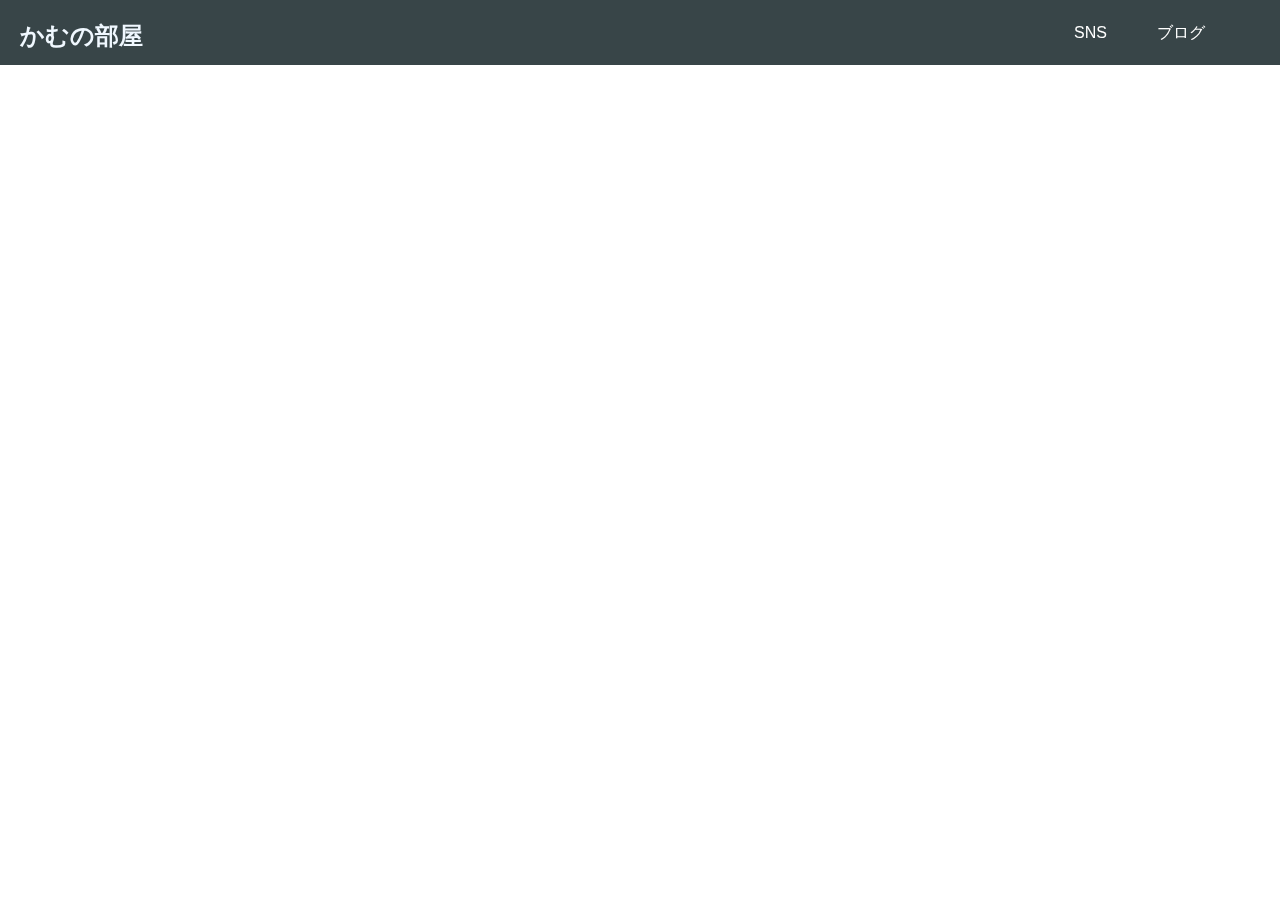
==== blog.html @ 08fcdd69 "blog.html" ====
<!DOCTYPE html>
<html>
  <head>
  <meta charset="utf-8">  
  <title>かむのSNS</title>
  <link rel="stylesheet" href="https://maxcdn.bootstrapcdn.com/font-awesome/4.3.0/css/font-awesome.min.css">
  <link rel="stylesheet" href="css/stylesheet.css">
  <link rel="stylesheet" href="responsive.css">
  </head>
<body>
    <header>
        <div class="header-left">
          <a href="index.html"><h2>かむの部屋</h2></a>
        </div>
         <div class="header-right">
          <a href="sns.html">SNS</a>
          <a href="blog.html">ブログ</a>
         </div>
       </header>
</body>
</html>
---- css/stylesheet.css ----
@charset "utf-8";
    
  body {
    margin: 0;
    font-family: "Hiragino Kaku Gothic ProN", sans-serif;
  }

  a {
    text-decoration: none;
  }

  header {
    height: 65px;
    width: 100%;
    background-color: rgba(34, 49, 52, 0.9);
    /* positionプロパティをfixedに、topを0に指定してください */
    position:fixed;
    top:0;
    /* z-indexを10に指定してください */
    z-index:10;
  }

    .container {
        width: 1170px;
        padding: 0 15px;
        margin: 0 auto;
     }

     .container h1 {
      color: #000;
    }

    .container h2 {
      color: #000;
    }
  
    .top-wrapper {
      padding: 200px 0 100px;
      text-align: center;
      position: absolute;
      top: 0;
      width: 100%;
      height: auto;
      min-height: 50%;
      color: #FFF;
      background-repeat: no-repeat;
      background-position: center 50%;
      background-size: cover;
      background-image: url("https://www.pakutaso.com/shared/img/thumb/gori0I9A2979072100725.jpg");
      background-blend-mode: overlay;
      background-color: #2d3133;
    }
  
    .top-wrapper h1 {
      font-size: 45px;
      letter-spacing: 5px;
      color: #FFF;
      text-decoration:underline;
      text-decoration-color: rgb(129, 194, 247);
    }
    .top-wrapper h2 {
      letter-spacing: 5px;
      color: #FFF;
    }


    .header-left {
      float: left;
      width: 200px;
      padding-bottom: 10px;
      padding-left: 20px;
    }

    .header-left h2{
      color: aliceblue;
    }

    .header-right {
      float: right;
      margin-right: 50px;
    }

    .header-right a {
      line-height: 65px;
      padding: 0 25px;
      color: white;
      display: block;
      float: left;
      transition: all 0.5s;
    }
    
    .header-right a:hover {
      background-color: rgba(255, 255, 255, 0.3);
    }
    
    .message-wrapper {
      height: 200px;
      padding-top: 700px;
      padding-left: 20px;
      padding-right: 840px;
    }

    .message-wrapper h1{
      padding-top: 10px;
    }

    .box1 {
      height: 200px;
      border: solid;
      border-radius: 8px;
      border: 2px solid;
    }

    .box1 h2 {
      padding-left: 10px;
    }

    .box1 p {
      padding-left: 10px;
    }

    .box1 img{
      height: 200px;
      width: 500px;
      padding: 10px 10px;
      margin-left: 650px;
      margin-top: -180px;
    }


    footer p {
      color: #b3aeb5;
      font-size: 12px;
    }
    
    footer {
      padding-top: 30px;
      padding-bottom: 20px;
      background-color: red;
    }
   
    /*アニメーション*/
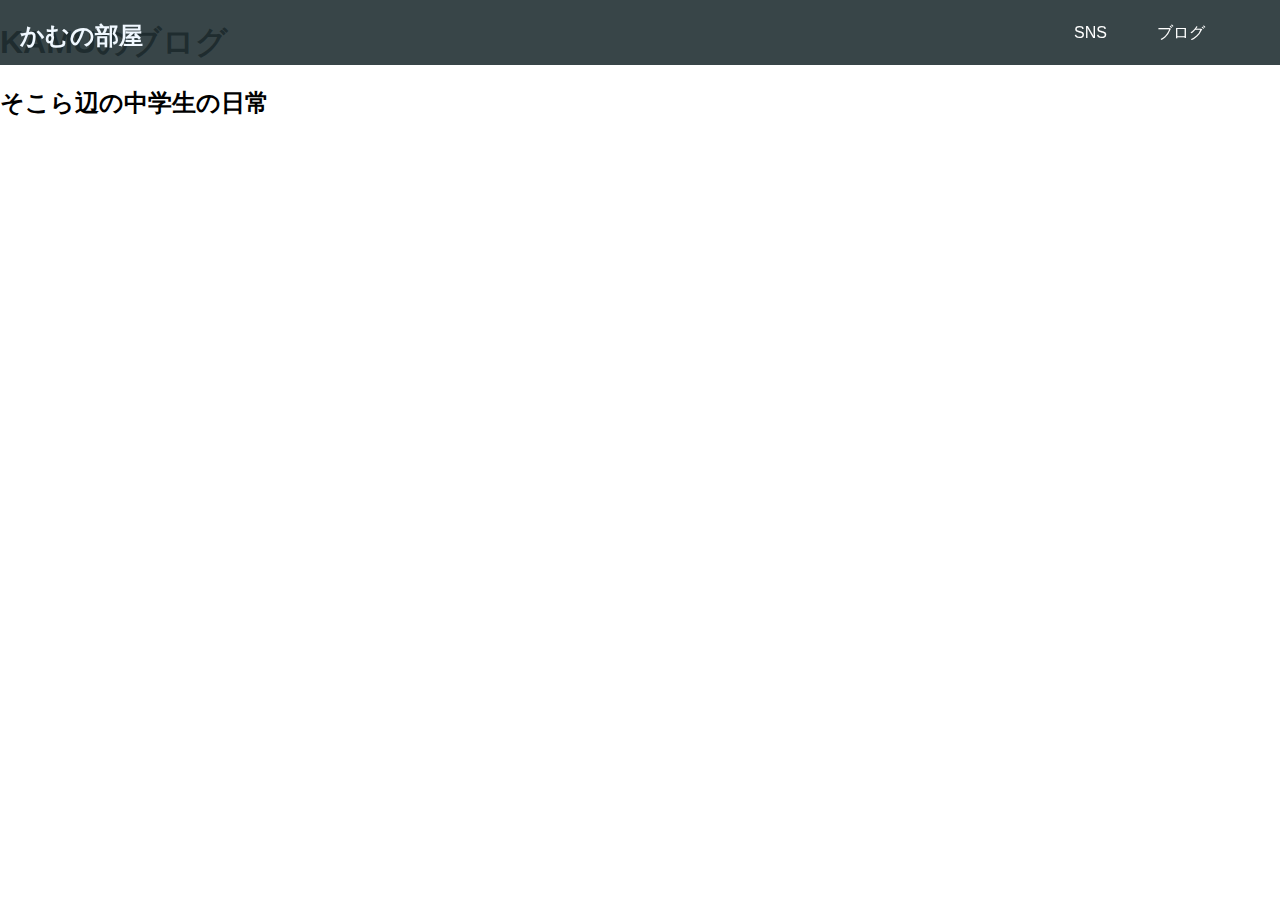
==== commit 996cb2d6: "blog.html" ====
--- a/blog.html
+++ b/blog.html
@@ -16,6 +16,13 @@
           <a href="sns.html">SNS</a>
           <a href="blog.html">ブログ</a>
          </div>
-       </header>
+    </header>
+    <div class="top-wrapper2"> 
+        <div class="container2">
+          <h1>KAMUのブログ</h1> 
+          <h2>そこら辺の中学生の日常</h2>
+         </div>
+       </div>
+    </div>   
 </body>
 </html>--- a/css/stylesheet.css
+++ b/css/stylesheet.css
@@ -96,8 +96,9 @@
     .message-wrapper {
       height: 200px;
       padding-top: 700px;
-      padding-left: 20px;
-      padding-right: 840px;
+      padding-left: 10px;
+      padding-right: 800px;
+      margin-left: 120px;
     }
 
     .message-wrapper h1{
@@ -105,10 +106,11 @@
     }
 
     .box1 {
-      height: 200px;
+      height: 250px;
       border: solid;
       border-radius: 8px;
       border: 2px solid;
+      width: 650px;
     }
 
     .box1 h2 {
@@ -127,16 +129,104 @@
       margin-top: -180px;
     }
 
-
-    footer p {
-      color: #b3aeb5;
-      font-size: 12px;
-    }
-    
-    footer {
-      padding-top: 30px;
-      padding-bottom: 20px;
-      background-color: red;
-    }
+    .box2 {
+      height: 200px;
+      border: solid;
+      border-radius: 8px;
+      border: 2px solid;
+      margin-top: 50px;
+      position: relative;
+      left: 700px;
+      padding-left: 10px;
+    }
+
+    .box2 h2{
+      padding-left: 15px;
+    }
+
+    .box2 img {
+      height: 200px;
+      width: 500px;
+      padding: 10px 10px;
+      margin-left: -650px;
+      margin-top: -200px; 
+    }
+
+    .box3 {
+      height: 200px;
+      border: solid;
+      border-radius: 8px;
+      border: 2px solid;
+      margin-top: 50px;
+      position: relative;
+      padding-left: 10px;
+    }
+
+    .box3 h2{
+      padding-left: 15px;
+    }
+
+    .box3 iframe {
+      position: relative;
+      left: 700px;
+      bottom: 200px;
+      height: 280px;
+    }
+
+    .box4 iframe {
+      position: relative;
+      top: 50px;
+      height: 280px;
+    }
+
+    .end {
+      position: absolute;
+    }
+
+    .end h2 {
+      padding-top: 100px;
+      text-align: center;
+      bottom: 0;
+      margin-left: 320px;
+    }
+
+   footer {
    
-    /*アニメーション*/
+   }
+   
+    /*snsページ*/
+    .sns-wrapper {
+      padding-top: 100px;
+      padding-left: 100px;
+      padding-right: 100px;
+    }
+
+    .sns-wrapper h1{
+      text-align: center;
+    }
+
+    .list ul{
+      padding: 2em 5em;
+      list-style-type: none;
+      border: none;
+    }
+    .list ul li {
+      padding: 1em 1em 1em 1em;
+      margin: 0 0 7px 0;
+      line-height: 1.5;
+      background: #93f8ff;
+      vertical-align: middle;
+      border-radius: 17px 0px 0px 17px;
+      margin: 50px;
+    }
+    .list ul li:before{
+      display:inline-block; 
+      vertical-align: middle;
+      content:'';
+      width:1em;
+      height: 1em;
+      background: #fff;
+      border-radius: 50%;
+      margin: 0 7px 3px 0;
+    }
+    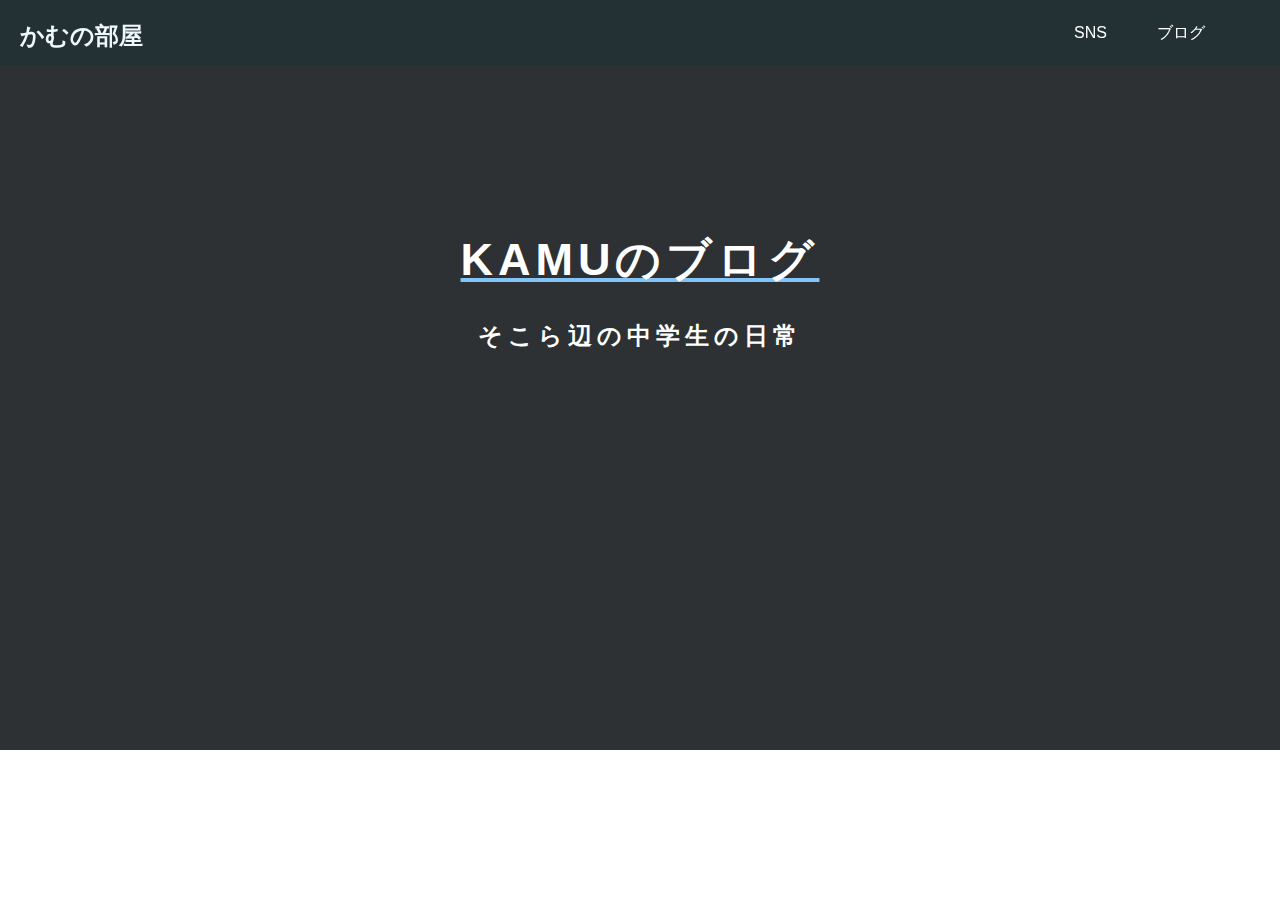
==== commit fcf6b414: "blog.html" ====
--- a/blog.html
+++ b/blog.html
@@ -23,6 +23,10 @@
           <h2>そこら辺の中学生の日常</h2>
          </div>
        </div>
+    </div>
+    <div class="blog-wrapper">
+        <h2>ブログ書いていくよー</h2>
+        <p>まだ記事はありません。</p>
     </div>   
 </body>
 </html>--- a/css/stylesheet.css
+++ b/css/stylesheet.css
@@ -111,6 +111,7 @@
       border-radius: 8px;
       border: 2px solid;
       width: 650px;
+      box-shadow: 5px 5px 1px 1px rgb(150, 156, 161);
     }
 
     .box1 h2 {
@@ -138,6 +139,7 @@
       position: relative;
       left: 700px;
       padding-left: 10px;
+      box-shadow: 5px 5px 1px 1px rgb(150, 156, 161);
     }
 
     .box2 h2{
@@ -160,6 +162,7 @@
       margin-top: 50px;
       position: relative;
       padding-left: 10px;
+      box-shadow: 5px 5px 1px 1px rgb(150, 156, 161);
     }
 
     .box3 h2{
@@ -168,15 +171,16 @@
 
     .box3 iframe {
       position: relative;
-      left: 700px;
+      left: 650px;
       bottom: 200px;
       height: 280px;
     }
 
     .box4 iframe {
       position: relative;
-      top: 50px;
+      top: 40px;
       height: 280px;
+      
     }
 
     .end {
@@ -190,10 +194,20 @@
       margin-left: 320px;
     }
 
-   footer {
-   
-   }
-   
+    footer {
+      margin-top: 1200px;
+      background-color: #9ef4ff;
+      padding: 10px;
+    }
+
+    footer p {
+      line-height: 10px;
+      color: #000000;
+    }
+    
+    footer img {
+      width: 5%;
+    }
     /*snsページ*/
     .sns-wrapper {
       padding-top: 100px;
@@ -229,4 +243,34 @@
       border-radius: 50%;
       margin: 0 7px 3px 0;
     }
-    +    
+    /* ブログ　*/
+
+    .top-wrapper2 h1 {
+      font-size: 45px;
+      letter-spacing: 5px;
+      color: #FFF;
+      text-decoration:underline;
+      text-decoration-color: rgb(129, 194, 247);
+    }
+    .top-wrapper2 h2 {
+      letter-spacing: 5px;
+      color: #FFF;
+    }
+
+    .top-wrapper2 {
+      padding: 200px 0 100px;
+      text-align: center;
+      position: absolute;
+      top: 0;
+      width: 100%;
+      height: auto;
+      min-height: 50%;
+      color: #FFF;
+      background-repeat: no-repeat;
+      background-position: center 50%;
+      background-size: cover;
+      background-image: url("https://thumb.photo-ac.com/df/df67b84b54f103ec05c40bed5144f997_t.jpeg");
+      background-blend-mode: overlay;
+      background-color: #2d3133;
+    }